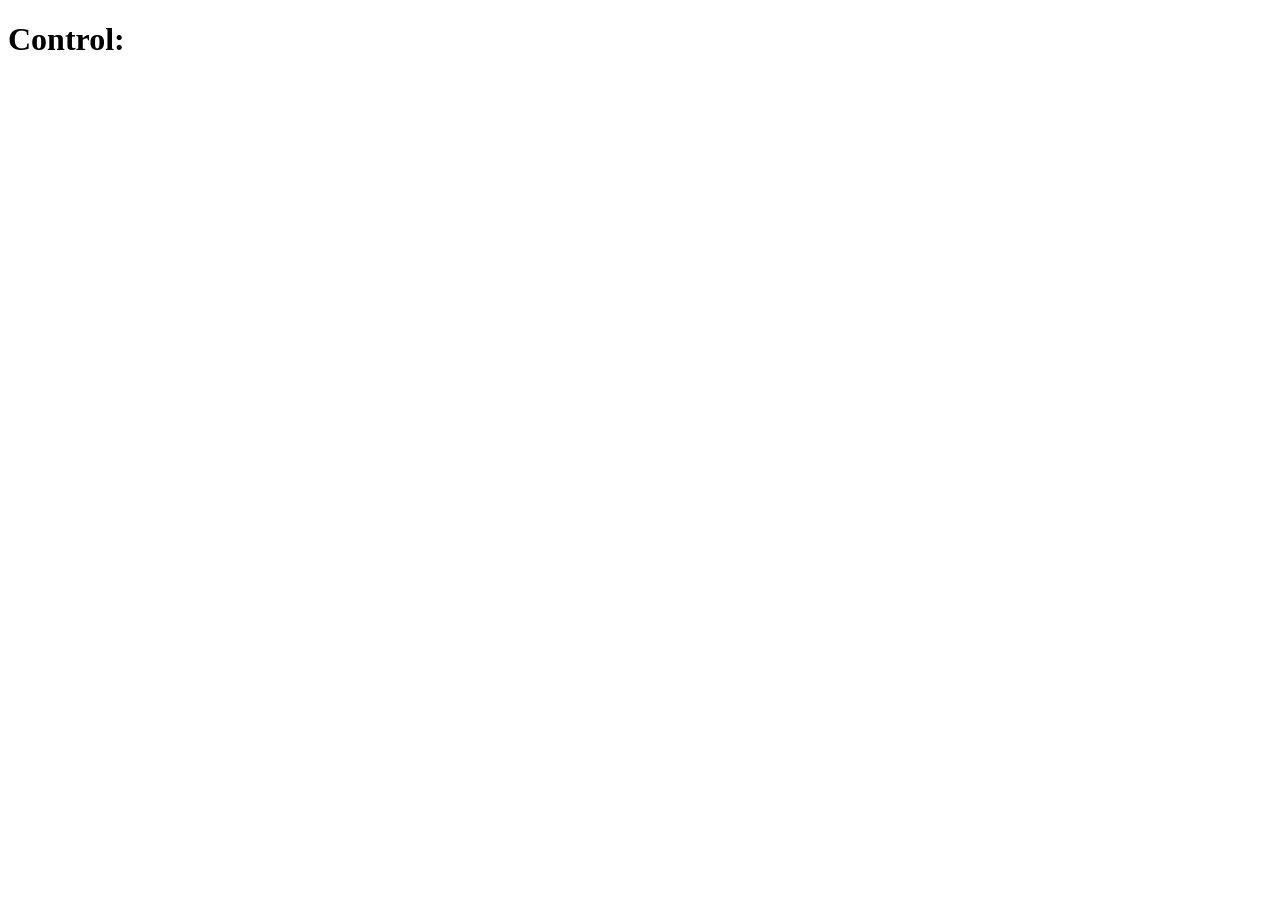
==== index.html @ e6d9009f "atualização" ====
<!DOCTYPE html>
<html lang="en">
<head>
    <meta charset="UTF-8">
    <meta name="viewport" content="width=device-width, initial-scale=1.0">
    <title></title>
</head>
<body>
    <h1>Control:</h1>
</body>
</html>
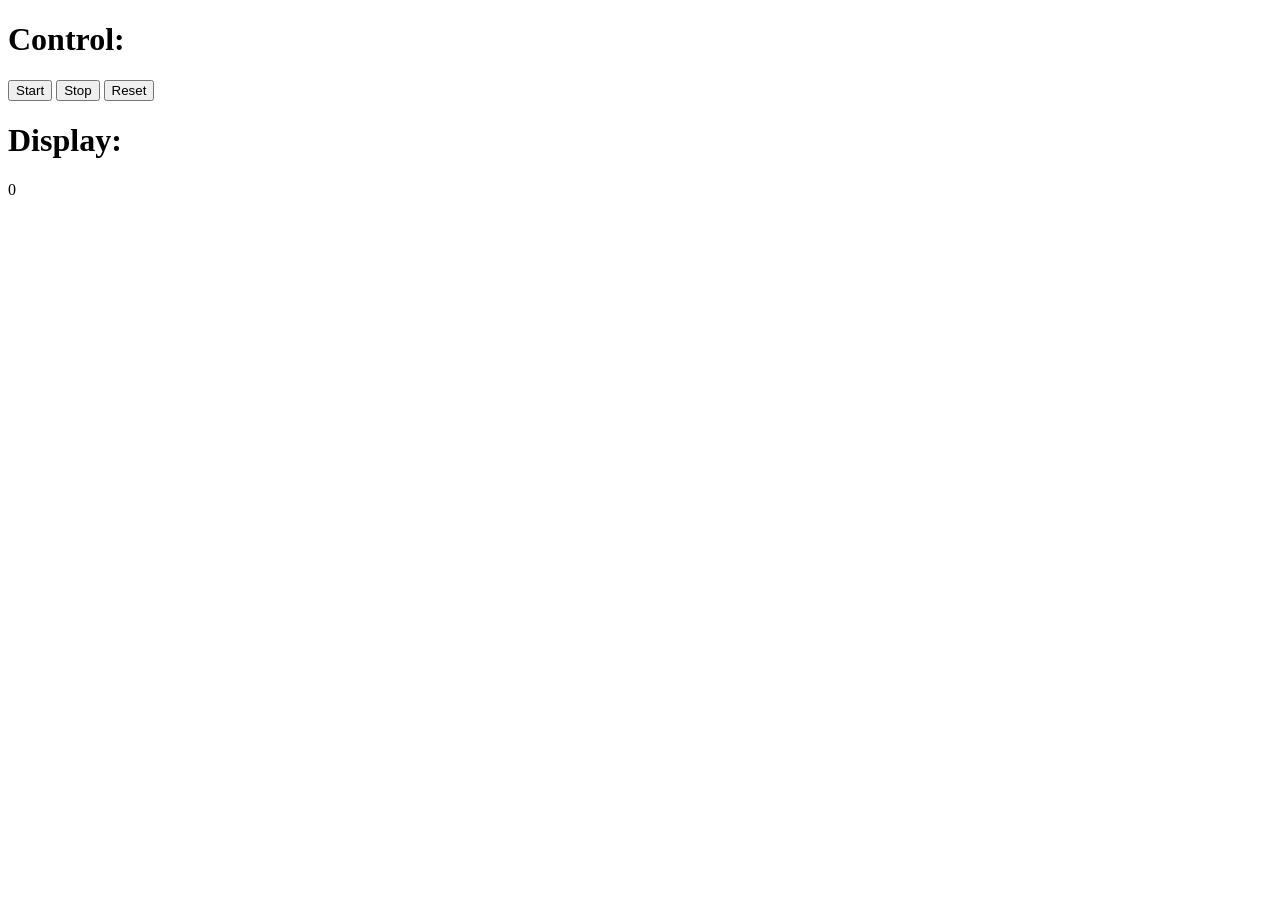
==== commit 6c581bc3: "Update index.html Nova atualização" ====
--- a/index.html
+++ b/index.html
@@ -7,5 +7,12 @@
 </head>
 <body>
     <h1>Control:</h1>
+    <button id="startBtn">Start</button>
+    <button id="stopBtn">Stop</button>
+    <button id="resetBtn">Reset</button>
+    <h1>Display:</h1>
+    <div id="display">0</div>
+    <script src="script.js"></script>
+    
 </body>
 </html>
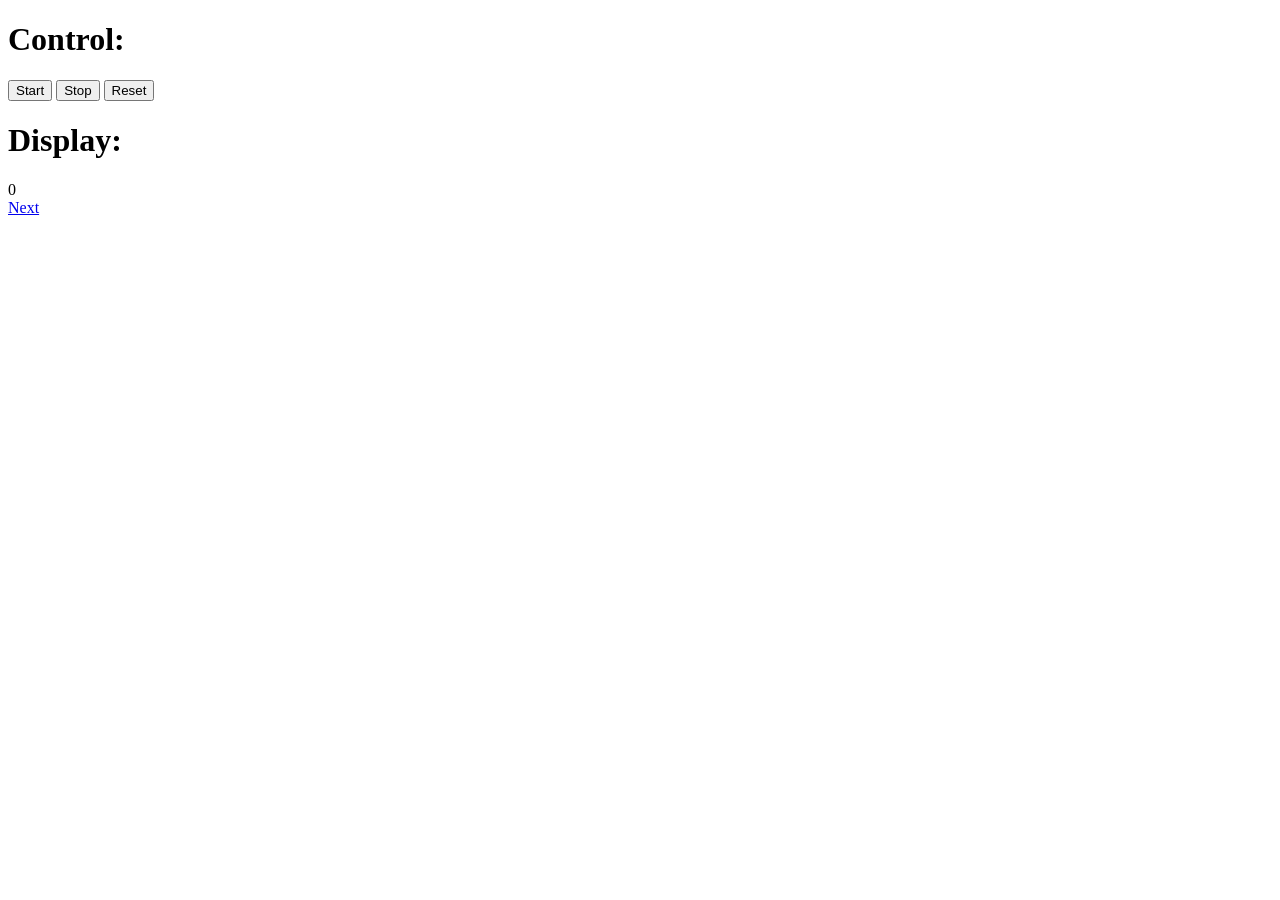
==== commit 9c4e470d: "atualização" ====
--- a/index.html
+++ b/index.html
@@ -11,8 +11,9 @@
     <button id="stopBtn">Stop</button>
     <button id="resetBtn">Reset</button>
     <h1>Display:</h1>
+    
     <div id="display">0</div>
     <script src="script.js"></script>
-    
+    <a href="index01.html">Next</a>
 </body>
 </html>
